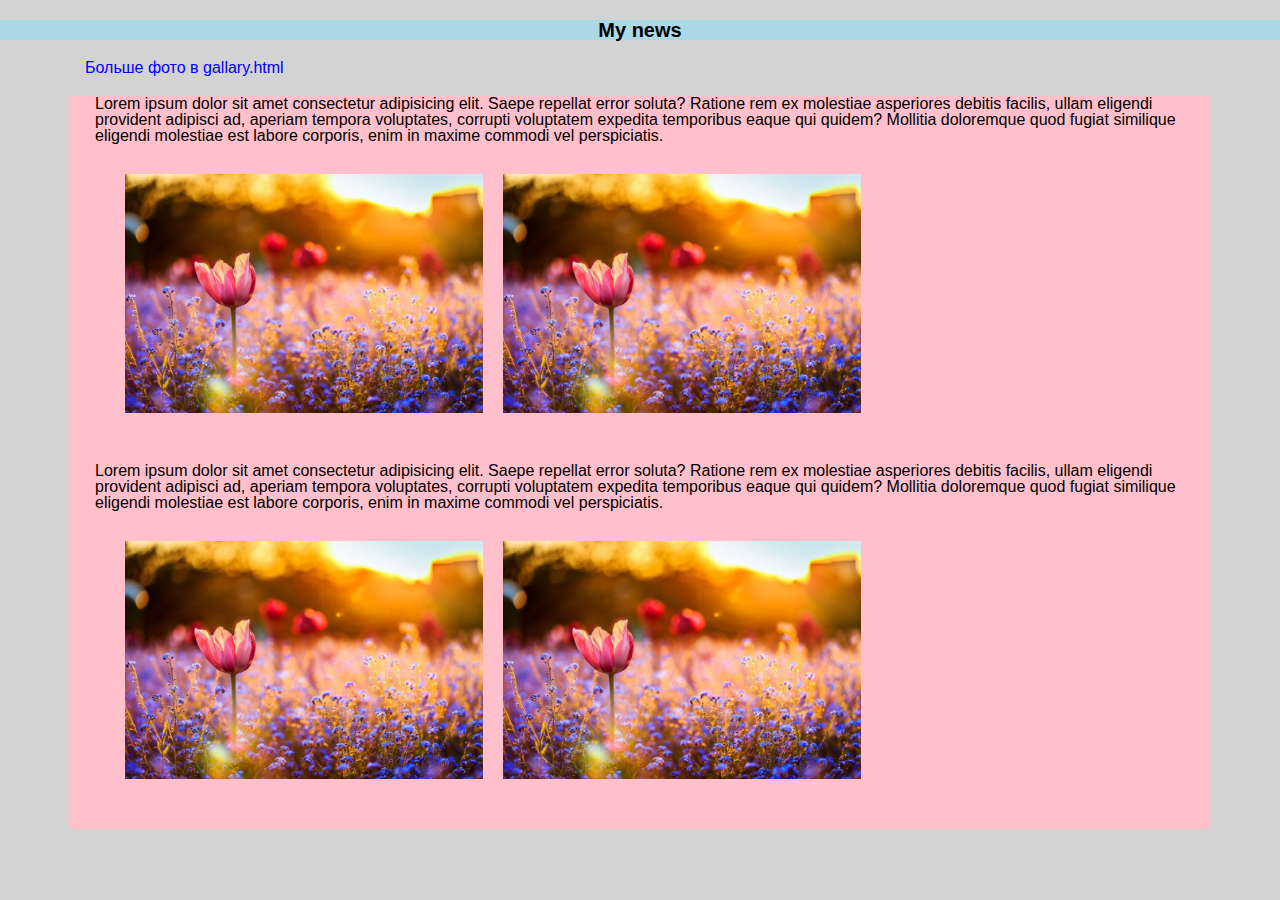
==== index.html @ e2f61080 "first commit" ====
<!DOCTYPE html>
<html lang="en">
<head>
    <meta charset="UTF-8">
    <title>DZ 12</title>
    <link rel="stylesheet" href="css/style.css">
</head>
<body>
    <h1 class="new bg-blue">My news</h1>
    <div class="new__day">
        <div class="container">
            <div class="link">
                <a href="gallery.html" target="_blank">Больше фото в gallary.html</a>
            </div>
        </div>
        <div class="container bg-pink">
            <div class="new__day-paragraf mt20">
                <p>Lorem ipsum dolor sit amet consectetur adipisicing elit. Saepe repellat error soluta? Ratione rem ex molestiae asperiores debitis facilis, ullam eligendi provident adipisci ad, aperiam tempora voluptates, corrupti voluptatem expedita temporibus eaque qui quidem? Mollitia doloremque quod fugiat similique eligendi molestiae est labore corporis, enim in maxime commodi vel perspiciatis.</p>
                <div class="new__day-img-foto">
                    <a href="#" class="new__day-img col col-3">
                        <img src="img/день.jpg">
                    </a>
                    <a href="#" class="new__day-img col col-3">
                        <img src="img/день.jpg">
                    </a>
                </div>
            </div>
            <div class="clear"></div>
            <div class="new__day-paragraf">
                <p>Lorem ipsum dolor sit amet consectetur adipisicing elit. Saepe repellat error soluta? Ratione rem ex molestiae asperiores debitis facilis, ullam eligendi provident adipisci ad, aperiam tempora voluptates, corrupti voluptatem expedita temporibus eaque qui quidem? Mollitia doloremque quod fugiat similique eligendi molestiae est labore corporis, enim in maxime commodi vel perspiciatis.</p>
                <div class="new__day-img-foto">
                    <a href="#" class="new__day-img col col-3">
                        <img src="img/день.jpg">
                    </a>
                    <a href="#" class="new__day-img col col-3">
                        <img src="img/день.jpg">
                    </a>
                </div>
            </div>
            <div class="clear"></div>
        </div>
    </div>
</body>
</html>
---- css/style.css ----
@import "reset.css";
@import "eternal.css";

.container {
    width: 1140px;
    padding: 0 15px;
    margin: 0 auto;
}
body {
    background-color: lightgrey;
}
.clear::after {
    clear:both;
    content: '';
    display: block;
}
h1 {
    font-size: 20px;
    font-weight: 700;
    font-family: Arial;
    text-align: center;
    margin: 20px 0;
}
p {
    font-size: 16px;
    font-weight: 500;
    font-family: Arial;
    padding-left: 10px;
    padding-bottom: 20px;
}
img {
    text-align: center;
    padding: 10px;
}
.col {
    float: left;
}
.col-3 {
    width: 35%;
}
.col-4 {
    width: 33%;
}
.new__day-img-foto {
    padding-left: 30px;
}
.new__day-img {
    padding-bottom: 40px;
}
.bg-pink {
    background-color: pink;;
}
.bg-blue {
    background-color: lightblue;
}
.bg-green {
    background-color: aquamarine;
}
.link a{
    color: blue;
    font-size: 16px;
    font-weight: 400;
    font-family: Arial;
}
.mt20 {
    margin-top: 20px;
}
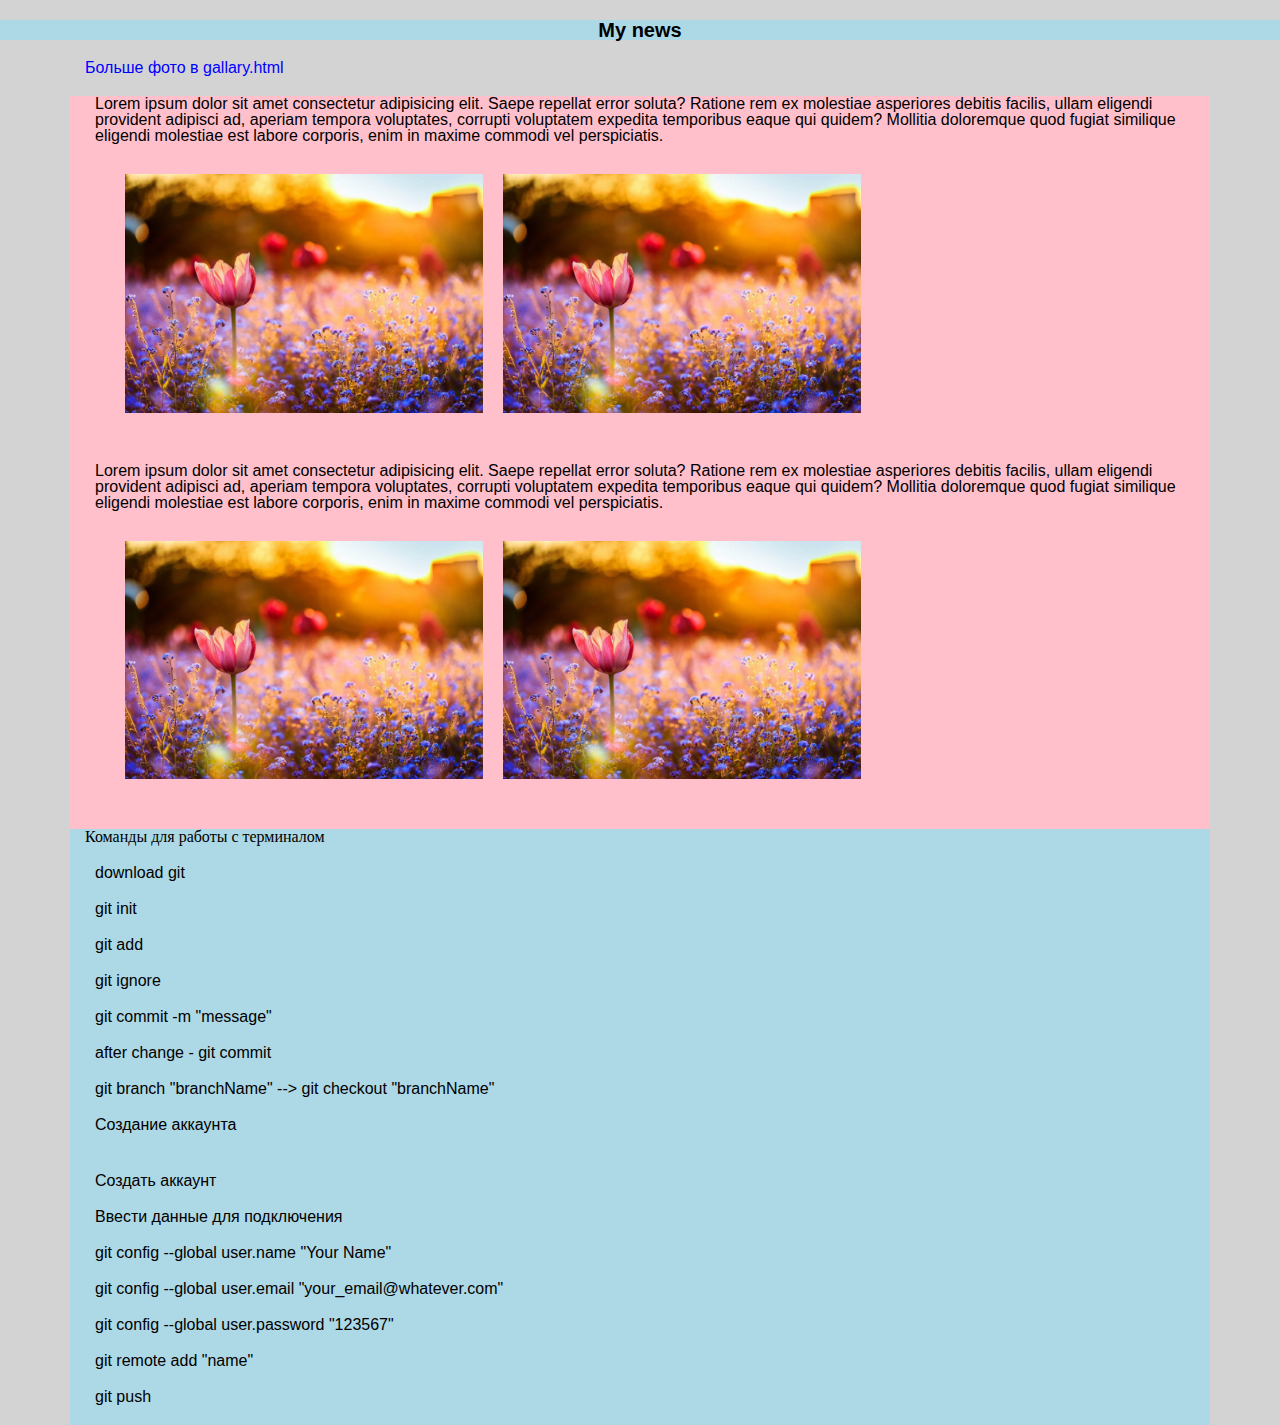
==== commit 0955940a: "add 42-65 str" ====
--- a/index.html
+++ b/index.html
@@ -39,6 +39,30 @@
             </div>
             <div class="clear"></div>
         </div>
+        <div class="terminal">
+            <div class="container bg-blue mb20">
+                <div class="new__terminal">
+                    <h2 class="pt20">Команды для работы с терминалом</h2>
+                    <div class="new__terminal-git">
+                        <p class="mt20">download git</p>
+                        <p>git init</p>
+                        <p>git add</p>
+                        <p>git ignore</p>
+                        <p>git commit -m "message"</p>
+                        <p>after change - git commit</p>
+                        <p>git branch "branchName" --> git checkout "branchName"</p>
+                        <p>Создание аккаунта</p>
+                        <p class="mt20 acc">Cоздать аккаунт</p>
+                        <p>Ввести данные для подключения</p>
+                        <p>git config --global user.name "Your Name"</p>
+                        <p>git config --global user.email "your_email@whatever.com"</p>
+                        <p>git config --global user.password "123567"</p>
+                        <p>git remote add "name"</p>
+                        <p>git push</p>
+                    </div>
+                </div>
+            </div>
+        </div>
     </div>
 </body>
 </html>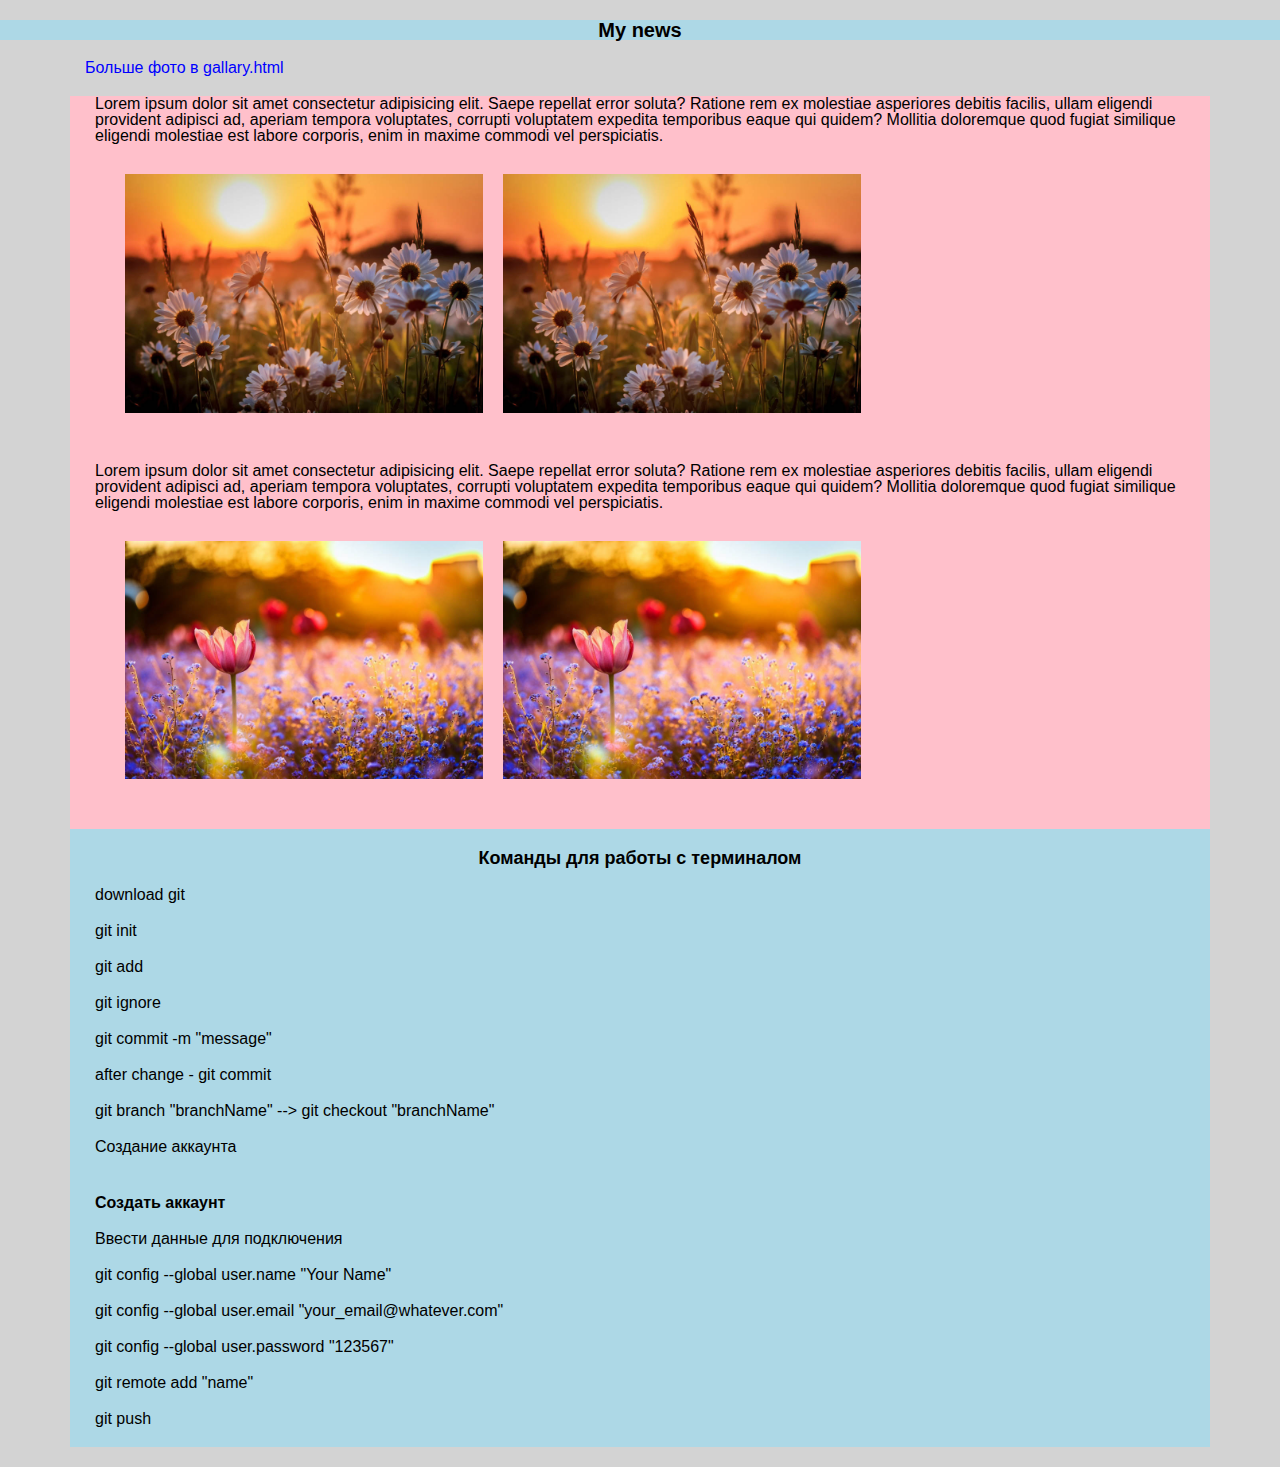
==== commit 7903ec0e: "new foto" ====
--- a/index.html
+++ b/index.html
@@ -18,10 +18,10 @@
                 <p>Lorem ipsum dolor sit amet consectetur adipisicing elit. Saepe repellat error soluta? Ratione rem ex molestiae asperiores debitis facilis, ullam eligendi provident adipisci ad, aperiam tempora voluptates, corrupti voluptatem expedita temporibus eaque qui quidem? Mollitia doloremque quod fugiat similique eligendi molestiae est labore corporis, enim in maxime commodi vel perspiciatis.</p>
                 <div class="new__day-img-foto">
                     <a href="#" class="new__day-img col col-3">
-                        <img src="img/день.jpg">
+                        <img src="img/ромашки.jpg">
                     </a>
                     <a href="#" class="new__day-img col col-3">
-                        <img src="img/день.jpg">
+                        <img src="img/ромашки.jpg">
                     </a>
                 </div>
             </div>
--- a/css/style.css
+++ b/css/style.css
@@ -65,3 +65,20 @@
 .mt20 {
     margin-top: 20px;
 }
+.mb20 {
+    margin-bottom: 20px;
+}
+.pt20 {
+    padding-top: 20px;
+}
+h2 {
+    font-size: 18px;
+    font-weight: 700;
+    font-family: Arial;
+    text-align: center;
+}
+.acc {
+    font-size: 16px;
+    font-weight: 700;
+    font-family: Arial;
+}
